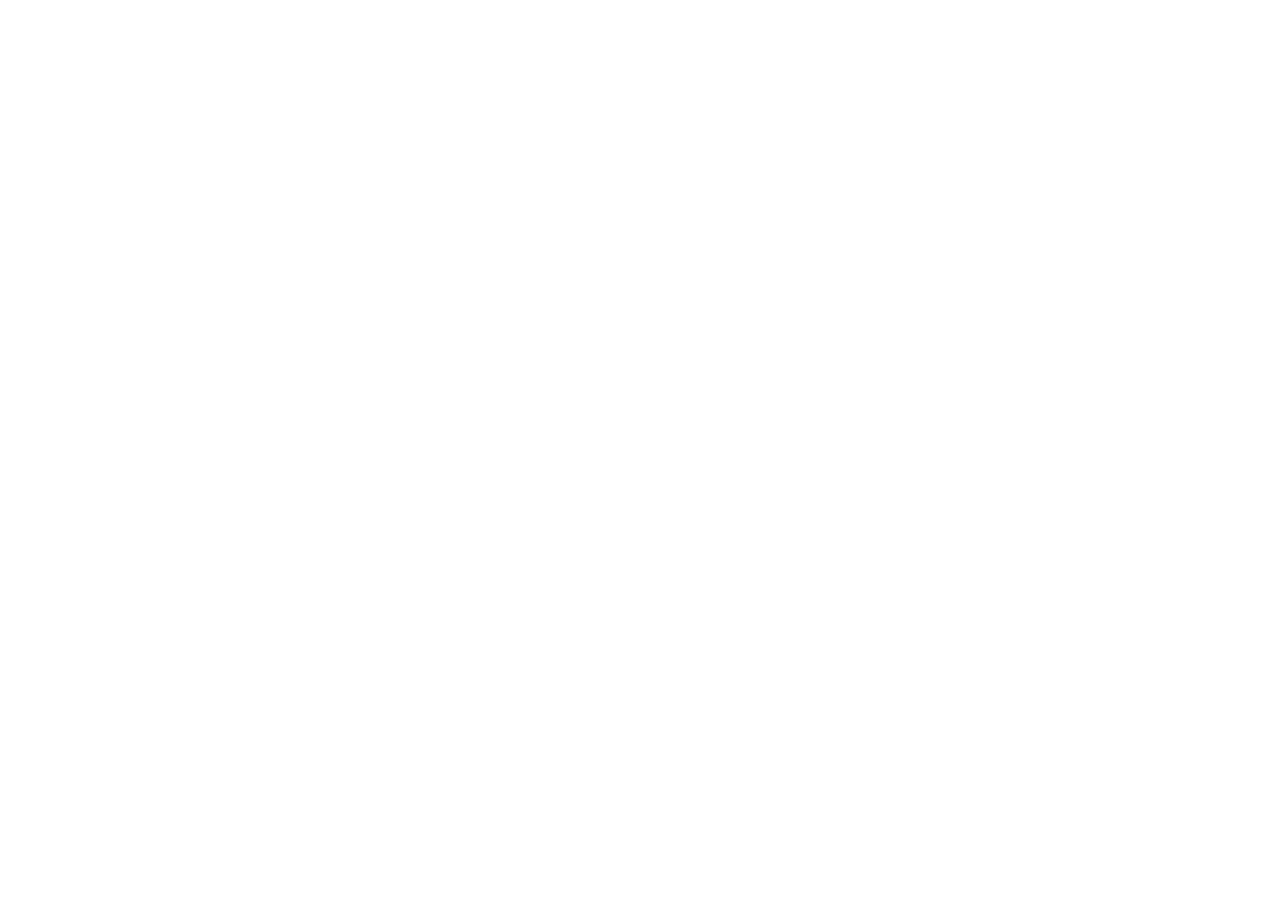
==== buying_flats.html @ 84300c1c "Add files via upload" ====
<!DOCTYPE html>
<html lang="en">
<head>
    <meta charset="UTF-8">
    <meta name="viewport" content="width=device-width, initial-scale=1.0">
    <title>Tom's Website</title>
</head>
<body>
    
</body>
</html>
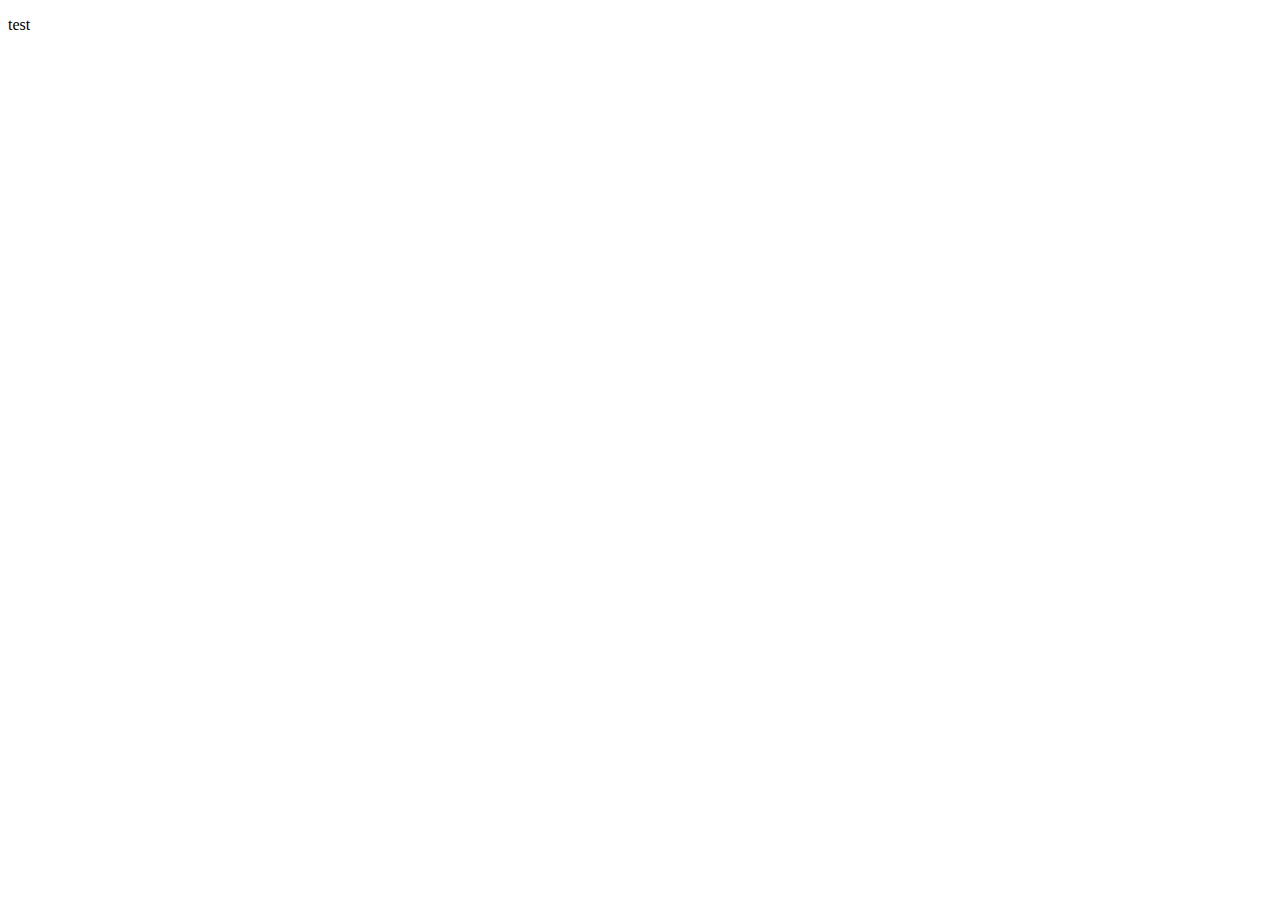
==== commit d96a2858: "Update buying_flats.html" ====
--- a/buying_flats.html
+++ b/buying_flats.html
@@ -6,6 +6,6 @@
     <title>Tom's Website</title>
 </head>
 <body>
-    
+    <p>test</p>
 </body>
 </html>
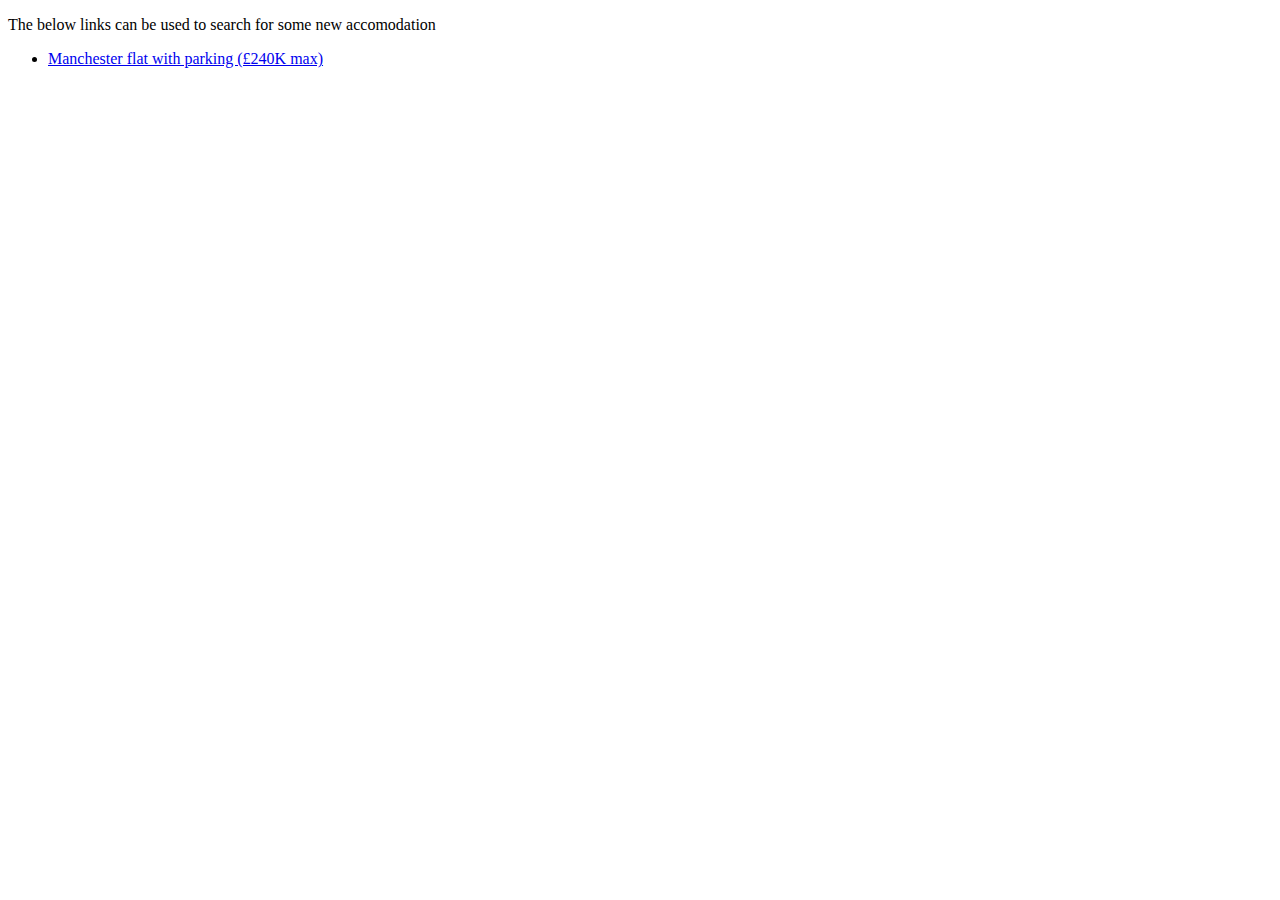
==== commit f22e44b5: "Update buying_flats.html" ====
--- a/buying_flats.html
+++ b/buying_flats.html
@@ -4,8 +4,13 @@
     <meta charset="UTF-8">
     <meta name="viewport" content="width=device-width, initial-scale=1.0">
     <title>Tom's Website</title>
-</head>
+</head>   
+    
 <body>
-    <p>test</p>
+    <p>The below links can be used to search for some new accomodation</p>
+
+    <ul>
+        <li><a href="https://www.rightmove.co.uk/property-for-sale/find.html?locationIdentifier=REGION%5E94019&maxPrice=240000&radius=0.25&sortType=6&propertyTypes=&includeSSTC=false&mustHave=parking&dontShow=&furnishTypes=&keywords=">Manchester flat with parking (£240K max)</a></li>
+    </ul>
 </body>
 </html>
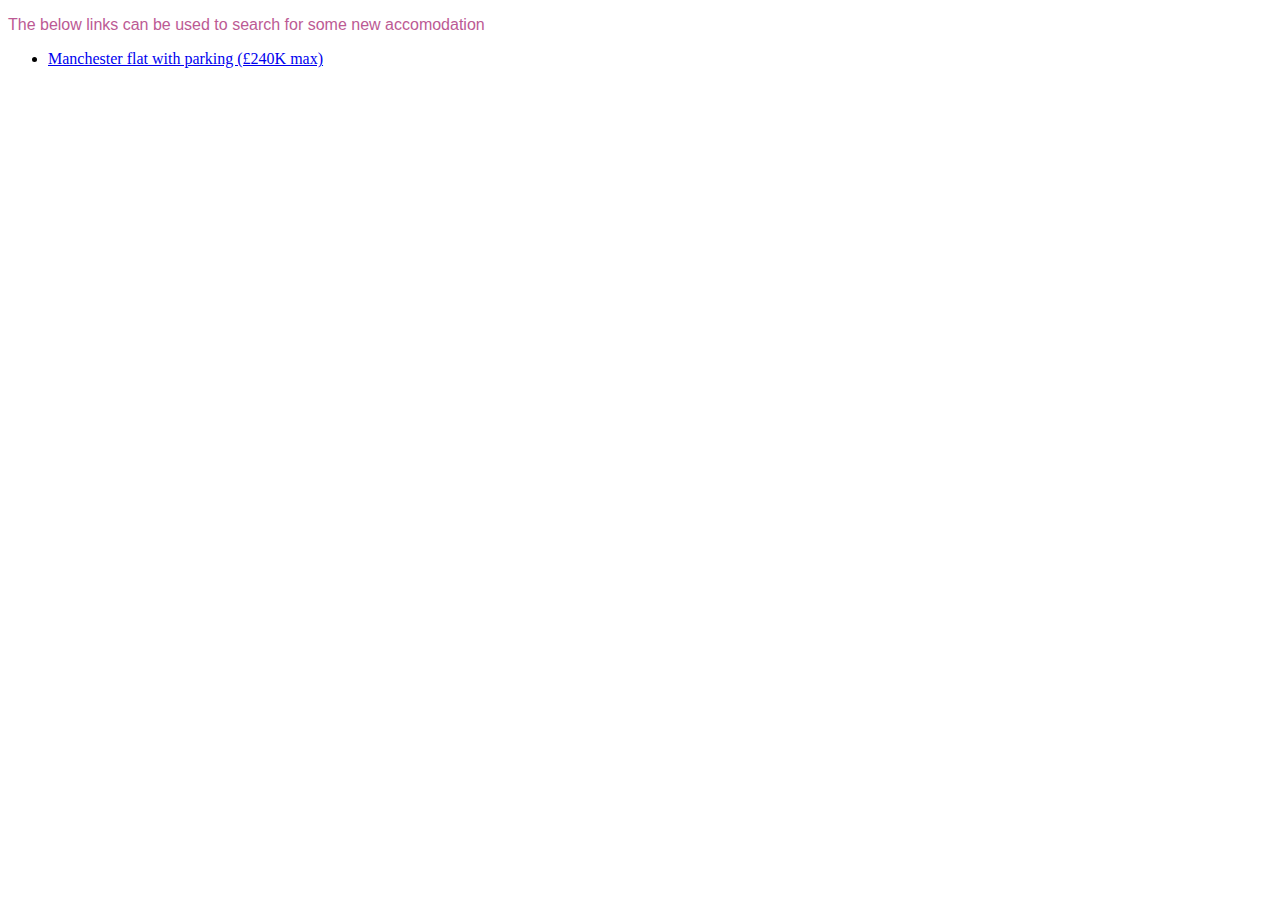
==== commit 620b754a: "Add files via upload" ====
--- a/buying_flats.html
+++ b/buying_flats.html
@@ -4,10 +4,11 @@
     <meta charset="UTF-8">
     <meta name="viewport" content="width=device-width, initial-scale=1.0">
     <title>Tom's Website</title>
+    <link rel="stylesheet" href="./style.css" />
 </head>   
     
 <body>
-    <p>The below links can be used to search for some new accomodation</p>
+    <p class="bold_text">The below links can be used to search for some new accomodation</p>
 
     <ul>
         <li><a href="https://www.rightmove.co.uk/property-for-sale/find.html?locationIdentifier=REGION%5E94019&maxPrice=240000&radius=0.25&sortType=6&propertyTypes=&includeSSTC=false&mustHave=parking&dontShow=&furnishTypes=&keywords=">Manchester flat with parking (£240K max)</a></li>
--- a/style.css
+++ b/style.css
@@ -0,0 +1,22 @@
+h1{
+  color: #bc5a94;
+  font-family:'Arial';
+}
+
+h2{
+  color: #bc5a94;
+  font-family:'Arial'
+}
+
+p{
+  color: #bc5a94;
+  font-family:'Arial'
+}
+
+.game_links{
+  border-radius: 25px;
+  background: #ADD899;
+  padding: 10px;
+  width: 200px;
+  height: 200px;
+}
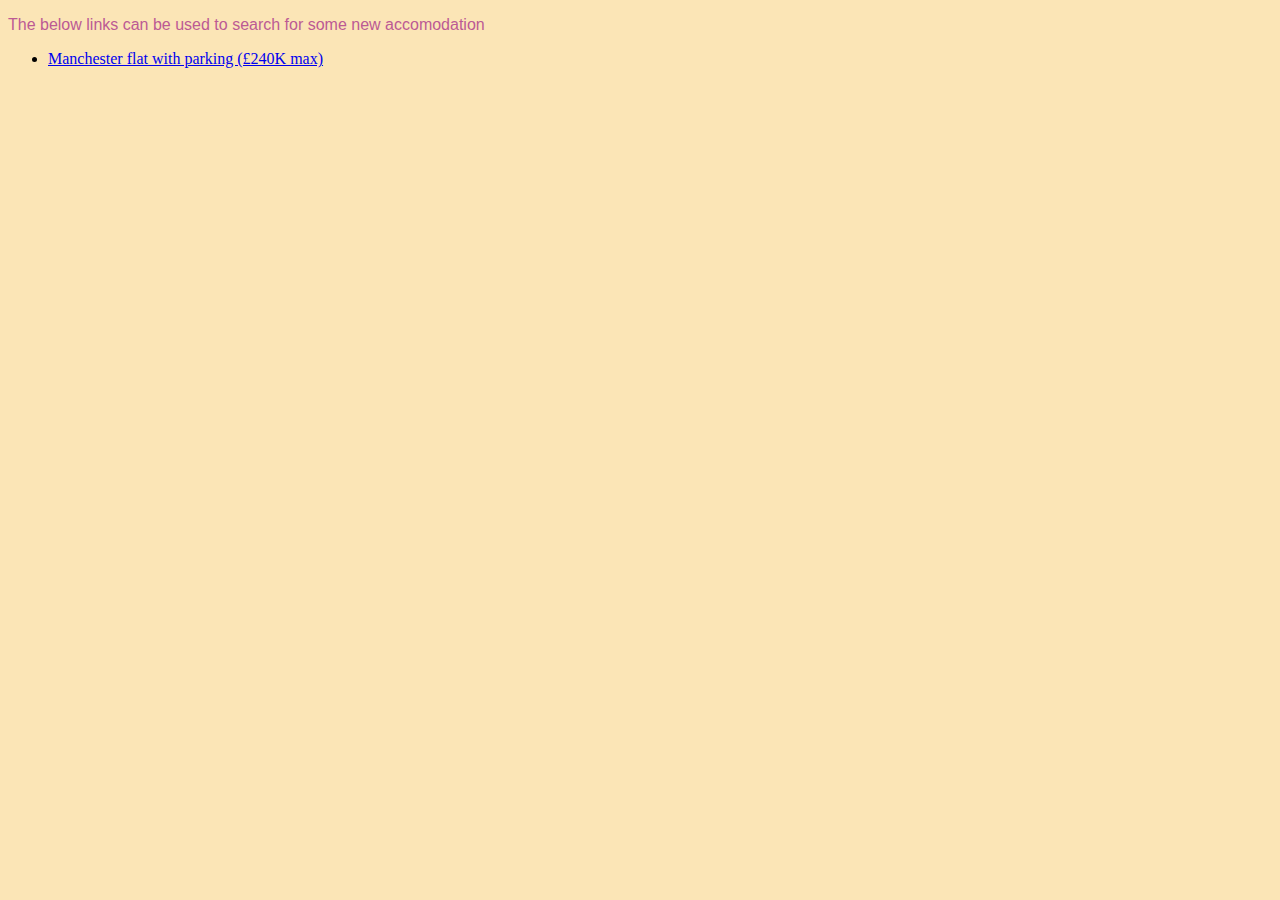
==== commit 28735ca9: "Add files via upload" ====
--- a/buying_flats.html
+++ b/buying_flats.html
@@ -7,7 +7,7 @@
     <link rel="stylesheet" href="./style.css" />
 </head>   
     
-<body>
+<body style="background-color: #fbe5b6;">
     <p class="bold_text">The below links can be used to search for some new accomodation</p>
 
     <ul>
--- a/style.css
+++ b/style.css
@@ -13,6 +13,14 @@
   font-family:'Arial'
 }
 
+.home_page_links{
+  border-radius: 25px;
+  background: #ADD899;
+  padding: 20px;
+  width: 400px;
+  height: 400px;
+}
+
 .game_links{
   border-radius: 25px;
   background: #ADD899;
